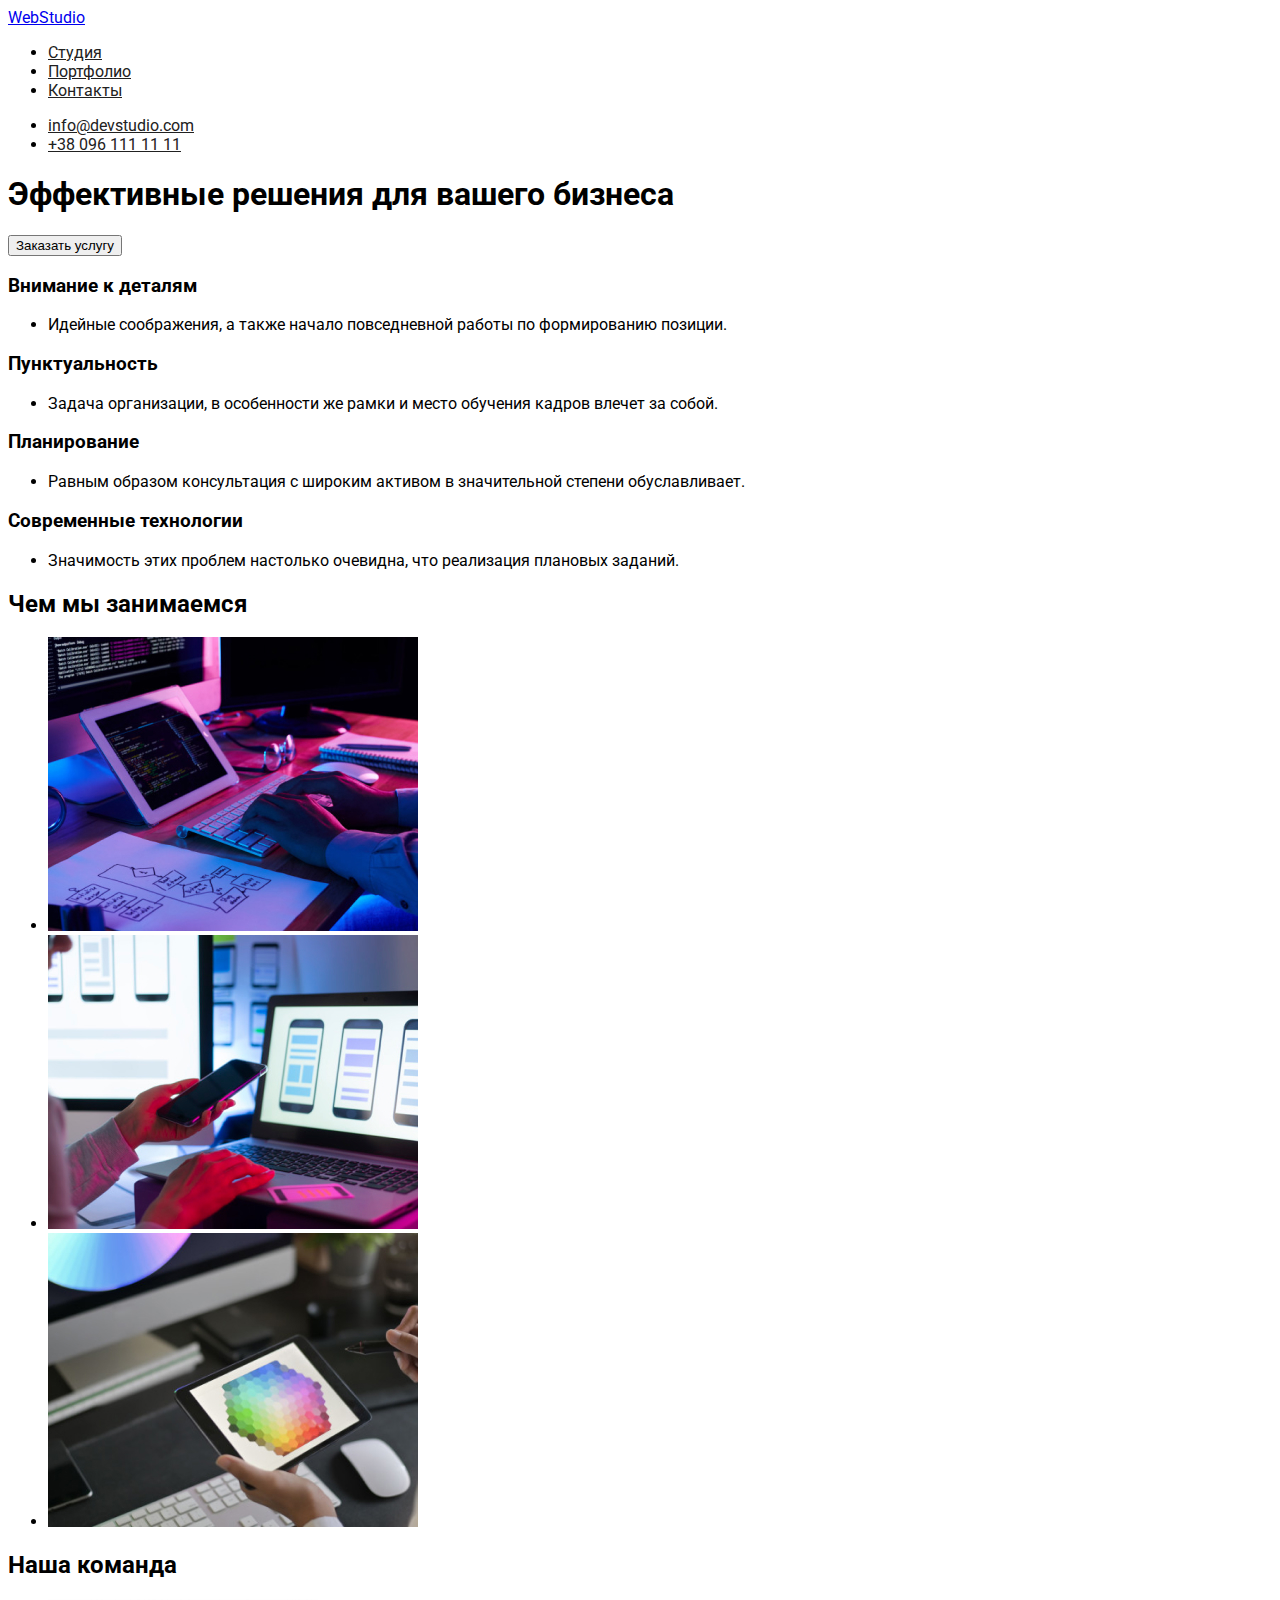
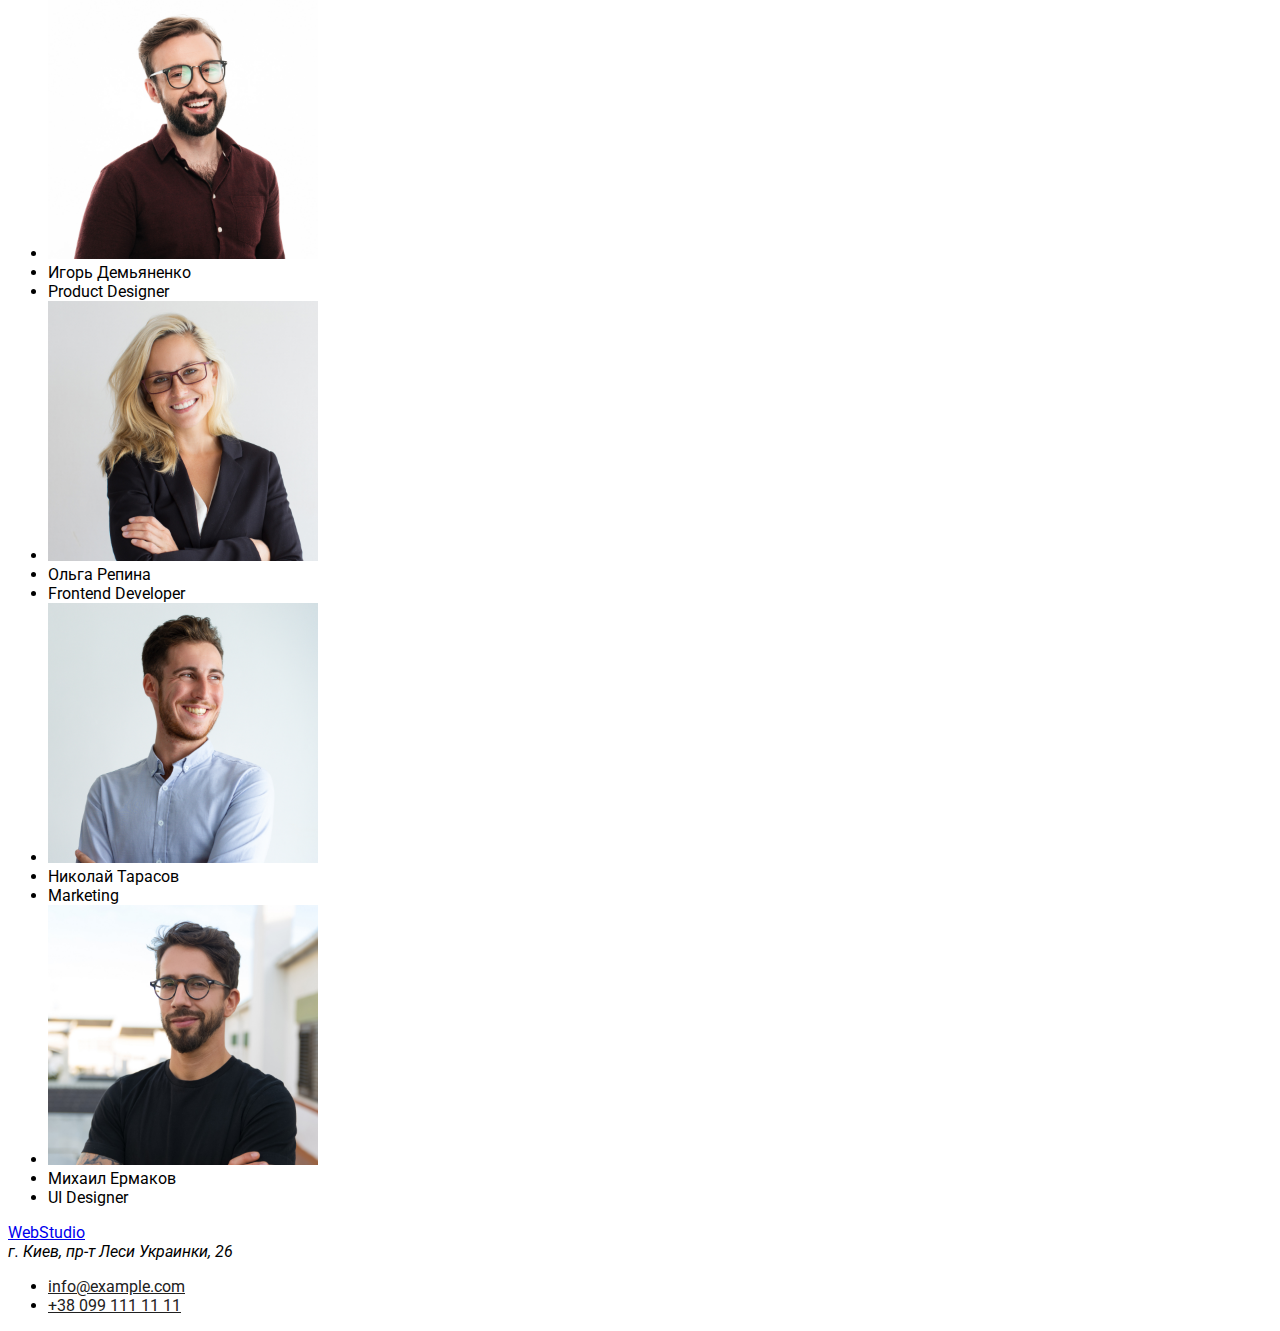
==== index.html @ 76fcfe6a "validatorerrorhw-2" ====
<!DOCTYPE html>
<html lang="ru">
  <head>
    <meta charset="UTF-8" />
    <meta http-equiv="X-UA-Compatible" content="IE=edge" />
    <meta name="viewport" content="width=device-width, initial-scale=1.0" />
    <title>"Homework-#-2-home-page"</title>
    <link rel="stylesheet" href="./css/styles.css" />
    <link rel="preconnect" href="https://fonts.gstatic.com" />
    <link
      href="https://fonts.googleapis.com/css2?family=Raleway:wght@700&family=Roboto:wght@400;500;700;900&display=swap"
      rel="stylesheet"
    />
  </head>
  <body>
    <header>
      <!-- Header -->
      <nav>
        <a href="https://masenkoss.github.io/goit-markup-hw-02/">WebStudio</a>
        <ul>
          <li>
            <a
              class="nav-link"
              href="https://masenkoss.github.io/goit-markup-hw-02//index.html"
              >Студия</a
            >
          </li>
          <li>
            <a
              class="nav-link"
              href="https://masenkoss.github.io/goit-markup-hw-02/portfolio.html"
              >Портфолио</a
            >
          </li>
          <li>
            <a class="nav-link" href="">Контакты</a>
          </li>
        </ul>
      </nav>
      <ul>
        <li>
          <a class="nav-link" href="mailto:">info@devstudio.com</a>
        </li>
        <li>
          <a class="nav-link" href="tel:+380961111111">+38 096 111 11 11</a>
        </li>
      </ul>
    </header>
    <!-- Start main-content -->
    <main>
      <section>
        <h1>Эффективные решения для вашего бизнеса</h1>
        <button type="button">Заказать услугу</button>
      </section>
      <section>
        <h3>Внимание к деталям</h3>
        <ul>
          <li>
            Идейные соображения, а также начало повседневной работы по
            формированию позиции.
          </li>
        </ul>
        <h3>Пунктуальность</h3>
        <ul>
          <li>
            Задача организации, в особенности же рамки и место обучения кадров
            влечет за собой.
          </li>
        </ul>
        <h3>Планирование</h3>
        <ul>
          <li>
            Равным образом консультация с широким активом в значительной степени
            обуславливает.
          </li>
        </ul>
        <h3>Современные технологии</h3>
        <ul>
          <li>
            Значимость этих проблем настолько очевидна, что реализация плановых
            заданий.
          </li>
        </ul>
      </section>
      <section>
        <h2>Чем мы занимаемся</h2>
        <ul>
          <li><img src="./images/engage_a.jpg" alt="engage1" width="370" /></li>
          <li><img src="./images/engage_b.jpg" alt="engage2" width="370" /></li>
          <li><img src="./images/engage_c.jpg" alt="engage3" width="370" /></li>
        </ul>
      </section>
      <section>
        <h2>Наша команда</h2>
        <ul>
          <li>
            <img src="./images/pd.jpg" alt="product designer" width="270" />
          </li>
          <li>Игорь Демьяненко</li>
          <li>Product Designer</li>
          <li>
            <img src="./images/fd.jpg" alt="frontend developer" width="270" />
          </li>
          <li>Ольга Репина</li>
          <li>Frontend Developer</li>
          <li><img src="./images/m.jpg" alt="marketing" width="270" /></li>
          <li>Николай Тарасов</li>
          <li>Marketing</li>
          <li><img src="./images/uid.jpg" alt="ui designer" width="270" /></li>
          <li>Михаил Ермаков</li>
          <li>UI Designer</li>
        </ul>
      </section>
    </main>
    <!-- Footer -->
    <footer>
      <a href="https://masenkoss.github.io/goit-markup-hw-01">WebStudio</a>
      <address>г. Киев, пр-т Леси Украинки, 26</address>
      <ul>
        <li>
          <a class="nav-link" href="mailto:">info@example.com</a>
        </li>
        <li>
          <a class="nav-link" href="tel:+380961111111">+38 099 111 11 11</a>
        </li>
      </ul>
    </footer>
  </body>
</html>
---- css/styles.css ----
body {
  font-family: Roboto, sans-serif;
}

.nav-link {
  color: #212121;
}
.nav-link:hover {
  color: #2196f3;
}
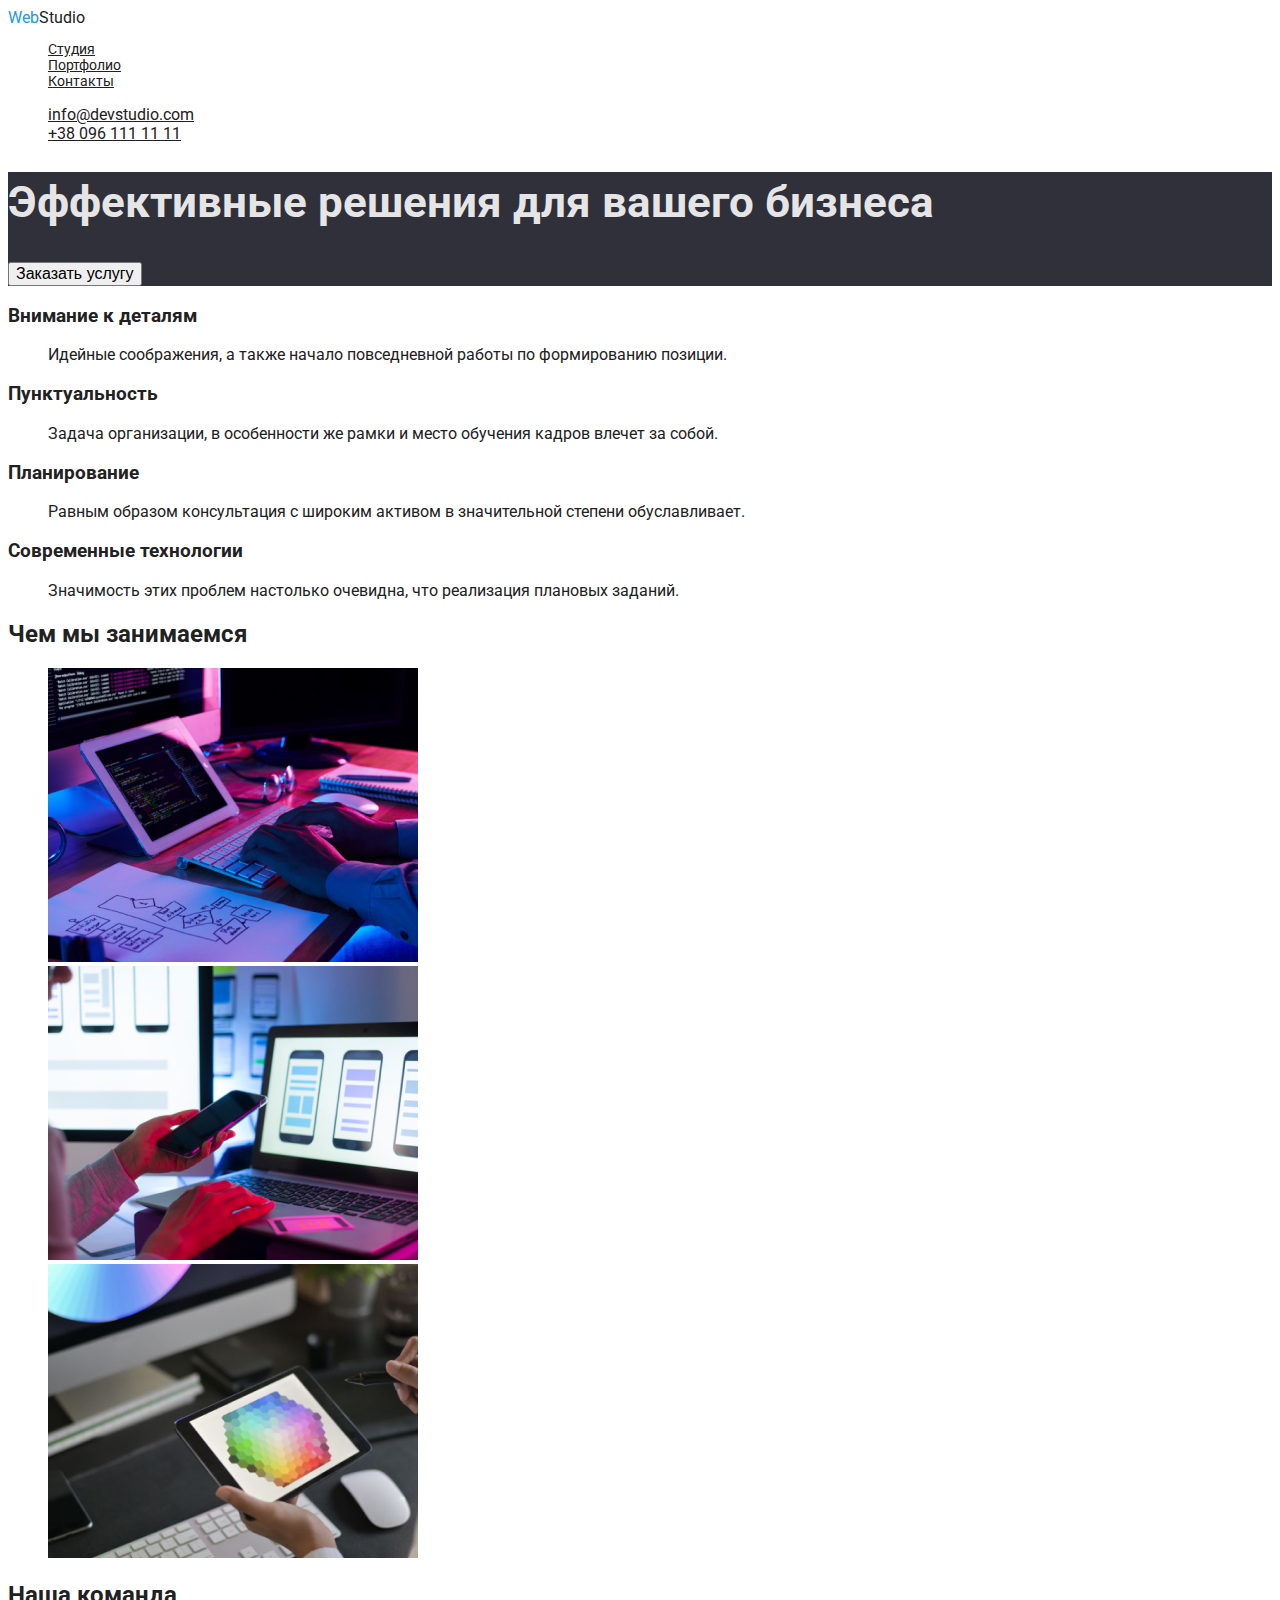
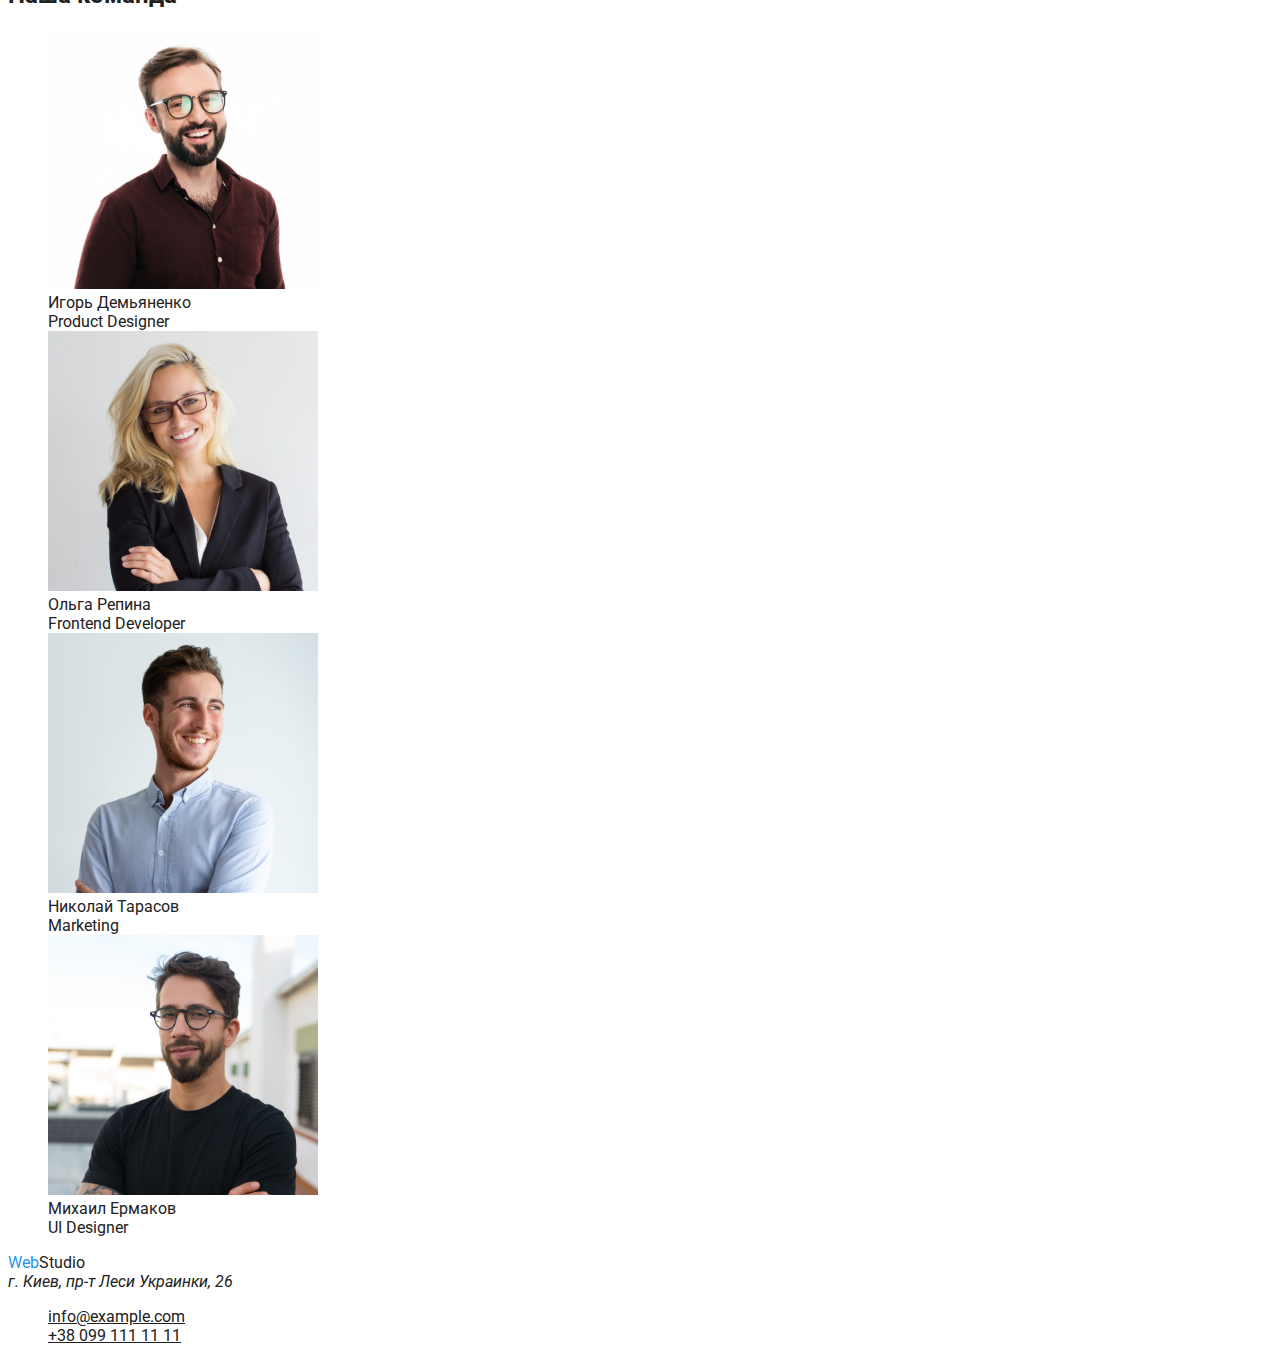
==== commit 5f2ae2b8: "logocolor" ====
--- a/index.html
+++ b/index.html
@@ -5,19 +5,24 @@
     <meta http-equiv="X-UA-Compatible" content="IE=edge" />
     <meta name="viewport" content="width=device-width, initial-scale=1.0" />
     <title>"Homework-#-2-home-page"</title>
-    <link rel="stylesheet" href="./css/styles.css" />
+
     <link rel="preconnect" href="https://fonts.gstatic.com" />
     <link
       href="https://fonts.googleapis.com/css2?family=Raleway:wght@700&family=Roboto:wght@400;500;700;900&display=swap"
       rel="stylesheet"
     />
+    <link rel="stylesheet" href="./css/styles.css" />
   </head>
-  <body>
+  <body class="body-styles">
     <header>
       <!-- Header -->
       <nav>
-        <a href="https://masenkoss.github.io/goit-markup-hw-02/">WebStudio</a>
-        <ul>
+        <a
+          class="studiocolor"
+          href="https://masenkoss.github.io/goit-markup-hw-02/"
+          ><span class="webcolor">Web</span>Studio</a
+        >
+        <ul class="text-nav">
           <li>
             <a
               class="nav-link"
@@ -48,9 +53,11 @@
     </header>
     <!-- Start main-content -->
     <main>
-      <section>
-        <h1>Эффективные решения для вашего бизнеса</h1>
-        <button type="button">Заказать услугу</button>
+      <section class="backg">
+        <h1 class="font-size-title">Эффективные решения для вашего бизнеса</h1>
+        <button type="button" class="pointer" class="font-size-button">
+          Заказать услугу
+        </button>
       </section>
       <section>
         <h3>Внимание к деталям</h3>
@@ -114,7 +121,11 @@
     </main>
     <!-- Footer -->
     <footer>
-      <a href="https://masenkoss.github.io/goit-markup-hw-01">WebStudio</a>
+      <a
+        class="studiocolor"
+        href="https://masenkoss.github.io/goit-markup-hw-02/"
+        ><span class="webcolor">Web</span>Studio</a
+      >
       <address>г. Киев, пр-т Леси Украинки, 26</address>
       <ul>
         <li>
--- a/css/styles.css
+++ b/css/styles.css
@@ -1,10 +1,67 @@
-body {
-  font-family: Roboto, sans-serif;
+:root {
+  --first-text-primary: #212121;
+  --background-color: #e5e5e5;
+  --highlight-color: #2196f3;
+  --background: #2f303a;
+}
+
+/* header */
+.text-nav {
+  font-size: 14px;
+  line-height: 16px;
 }
 
 .nav-link {
   color: #212121;
 }
+.nav-link:focus,
 .nav-link:hover {
   color: #2196f3;
 }
+.pointer {
+  cursor: pointer;
+}
+
+/*logo*/
+.webcolor {
+  text-decoration: none;
+  color: var(--highlight-color);
+}
+.studiocolor {
+  text-decoration: none;
+  color: var(--first-text-primary);
+}
+
+/* body */
+
+.body-styles {
+  font-family: Roboto, sans-serif;
+  color: var(--first-text-primary);
+}
+
+ul {
+  list-style: none;
+}
+
+/* start main styles */
+/* section one */
+
+.backg {
+  background-color: #2f303a;
+}
+
+.button,
+.pointer,
+.font-size-button {
+  font-size: 16px;
+}
+.font-size-title {
+  font-size: 44px;
+  color: var(--background-color);
+  line-height: 60px;
+}
+
+.text {
+  font-size: 14px;
+  line-height: 16px;
+}
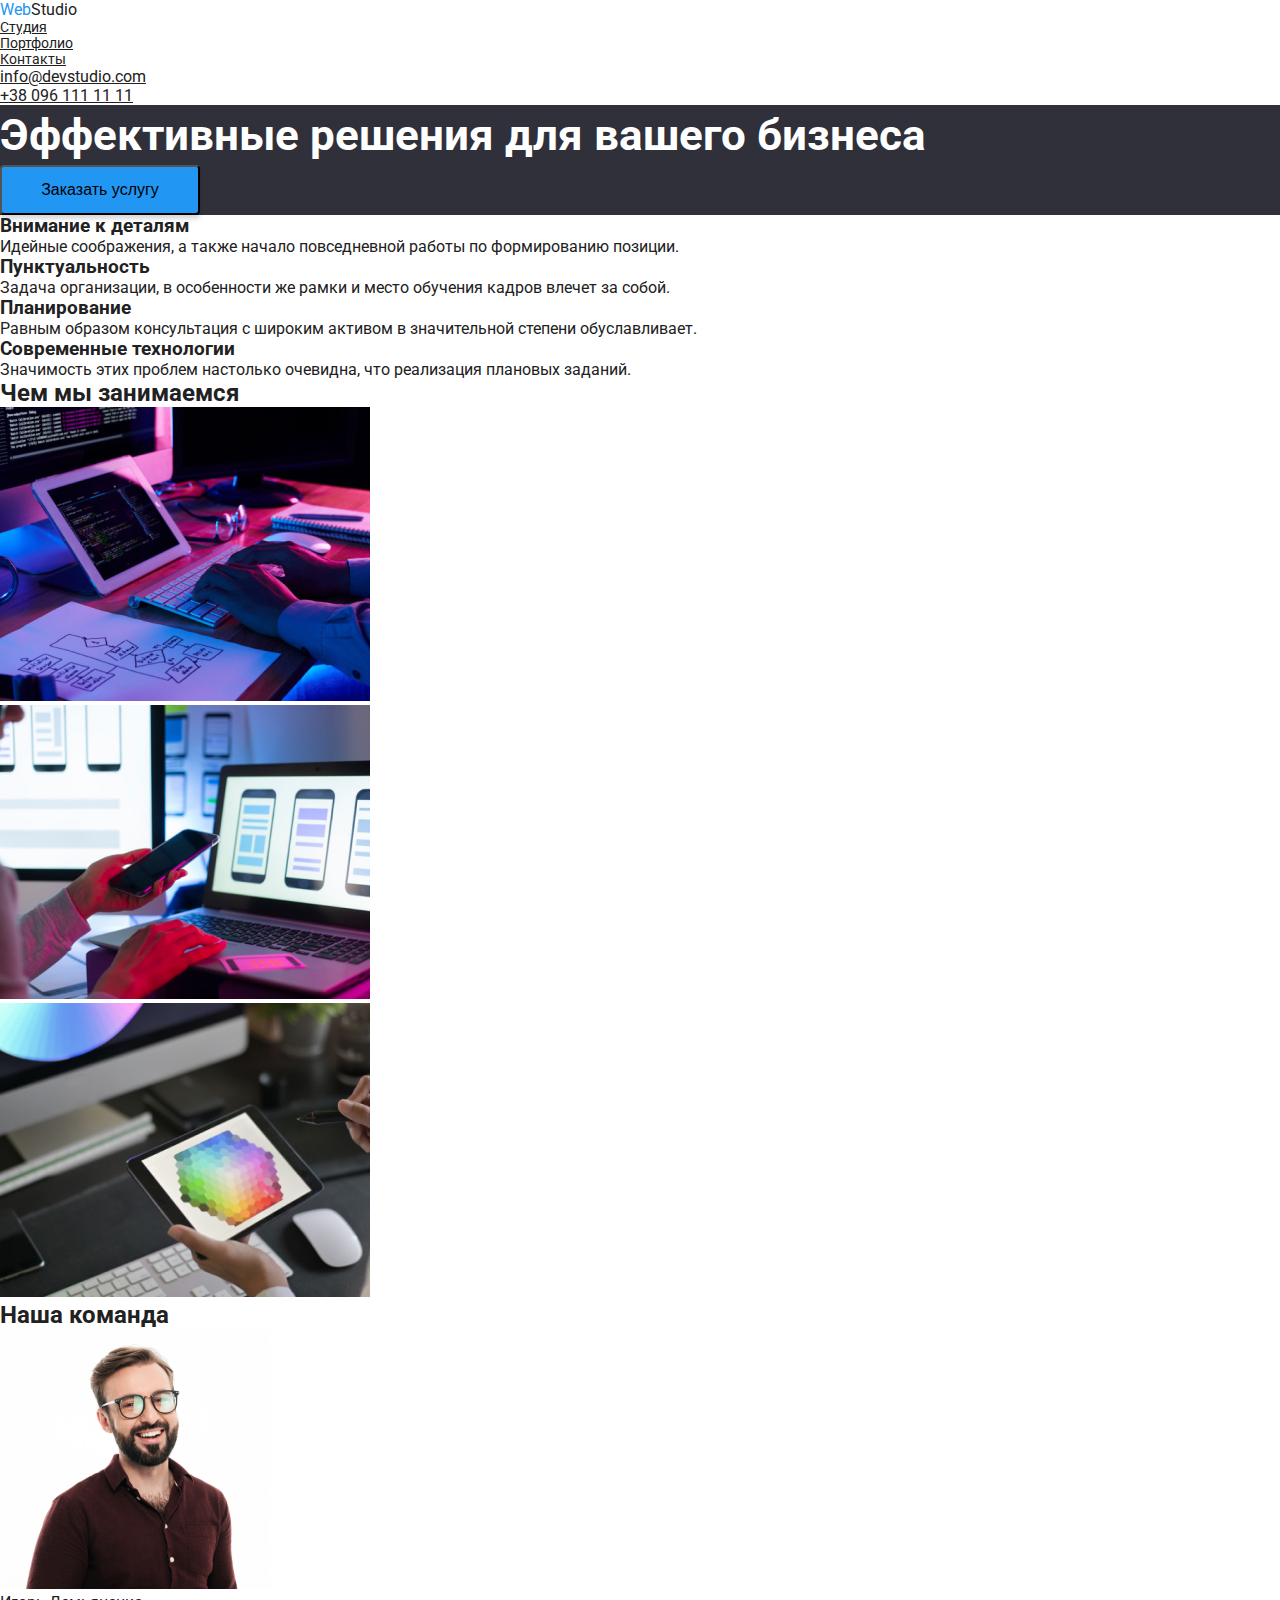
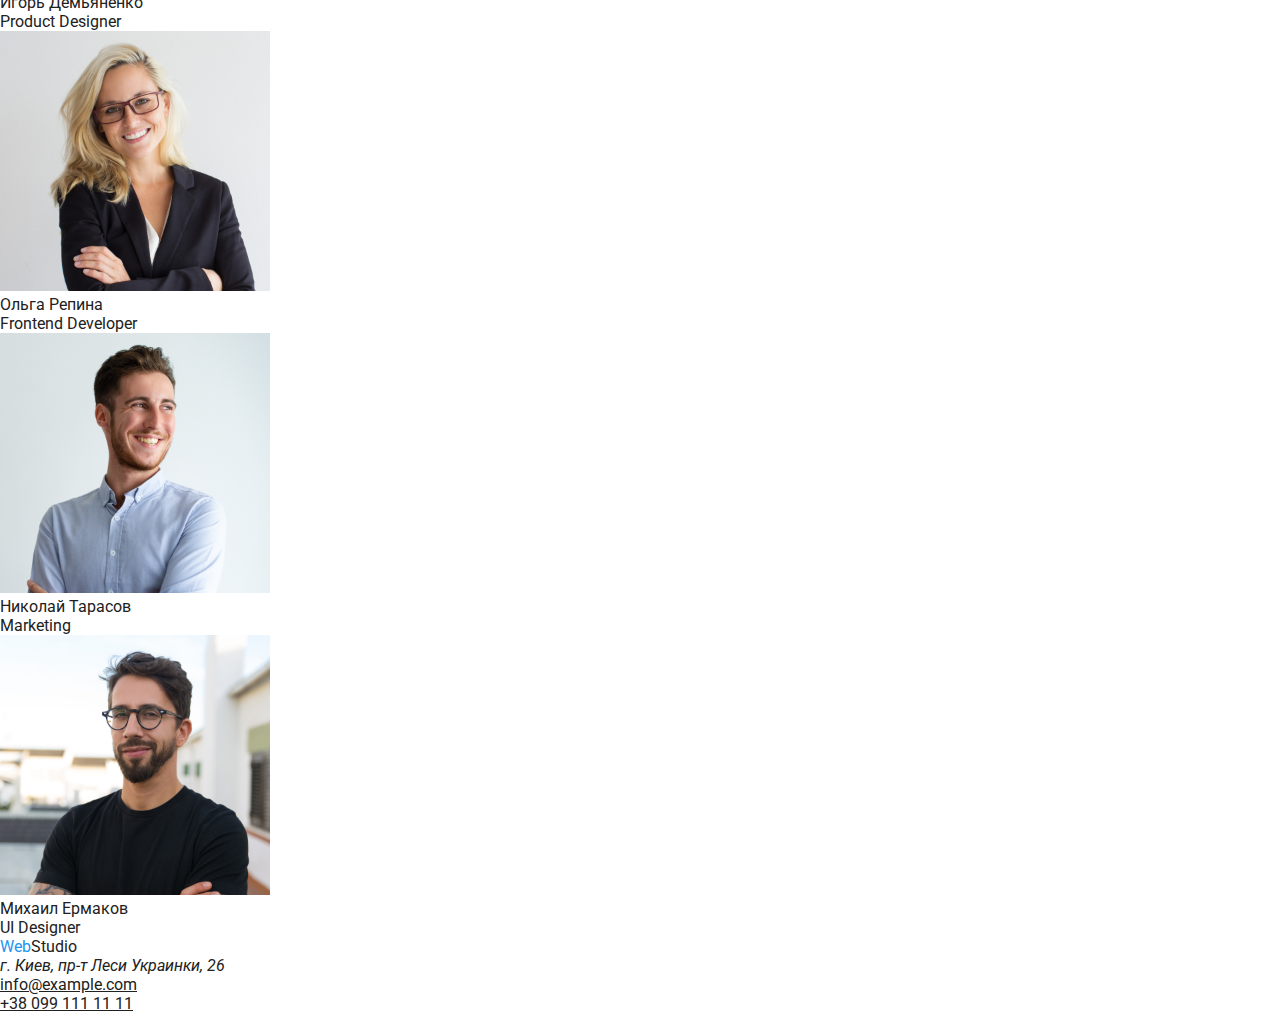
==== commit 5bac593d: "newcss" ====
--- a/index.html
+++ b/index.html
@@ -53,7 +53,7 @@
     </header>
     <!-- Start main-content -->
     <main>
-      <section class="backg">
+      <section class="complementary">
         <h1 class="font-size-title">Эффективные решения для вашего бизнеса</h1>
         <button type="button" class="pointer" class="font-size-button">
           Заказать услугу
--- a/css/styles.css
+++ b/css/styles.css
@@ -1,25 +1,25 @@
+/* global parameters */
+* {
+  box-sizing: border-box;
+  margin: 0;
+  padding: 0;
+}
+
+ul {
+  list-style: none;
+}
+
 :root {
   --first-text-primary: #212121;
-  --background-color: #e5e5e5;
+  --main-background-color: #ffffff;
   --highlight-color: #2196f3;
-  --background: #2f303a;
+  --complementary-color: #2f303a;
 }
 
-/* header */
-.text-nav {
-  font-size: 14px;
-  line-height: 16px;
-}
-
-.nav-link {
-  color: #212121;
-}
-.nav-link:focus,
-.nav-link:hover {
-  color: #2196f3;
-}
-.pointer {
-  cursor: pointer;
+/* body */
+.body-styles {
+  font-family: Roboto, sans-serif;
+  color: var(--first-text-primary);
 }
 
 /*logo*/
@@ -32,33 +32,46 @@
   color: var(--first-text-primary);
 }
 
-/* body */
-
-.body-styles {
-  font-family: Roboto, sans-serif;
-  color: var(--first-text-primary);
+/* button */
+.font-size-title {
+  font-size: 44px;
+  color: var(--main-background-color);
+  line-height: 60px;
+}
+.button,
+.pointer,
+.font-size-button {
+  font-size: 16px;
+  width: 200px;
+  height: 50px;
+  left: 734px;
+  top: 441px;
+  background: #2196f3;
+  box-shadow: 0px 4px 4px rgba(0, 0, 0, 0.15);
+  border-radius: 4px;
 }
 
-ul {
-  list-style: none;
+/* navigation */
+.text-nav {
+  font-size: 14px;
+  line-height: 16px;
+}
+.nav-link {
+  color: #212121;
+}
+.nav-link:focus,
+.nav-link:hover {
+  color: #2196f3;
+}
+.pointer {
+  cursor: pointer;
 }
 
 /* start main styles */
 /* section one */
 
-.backg {
-  background-color: #2f303a;
-}
-
-.button,
-.pointer,
-.font-size-button {
-  font-size: 16px;
-}
-.font-size-title {
-  font-size: 44px;
-  color: var(--background-color);
-  line-height: 60px;
+.complementary {
+  background: var(--complementary-color);
 }
 
 .text {
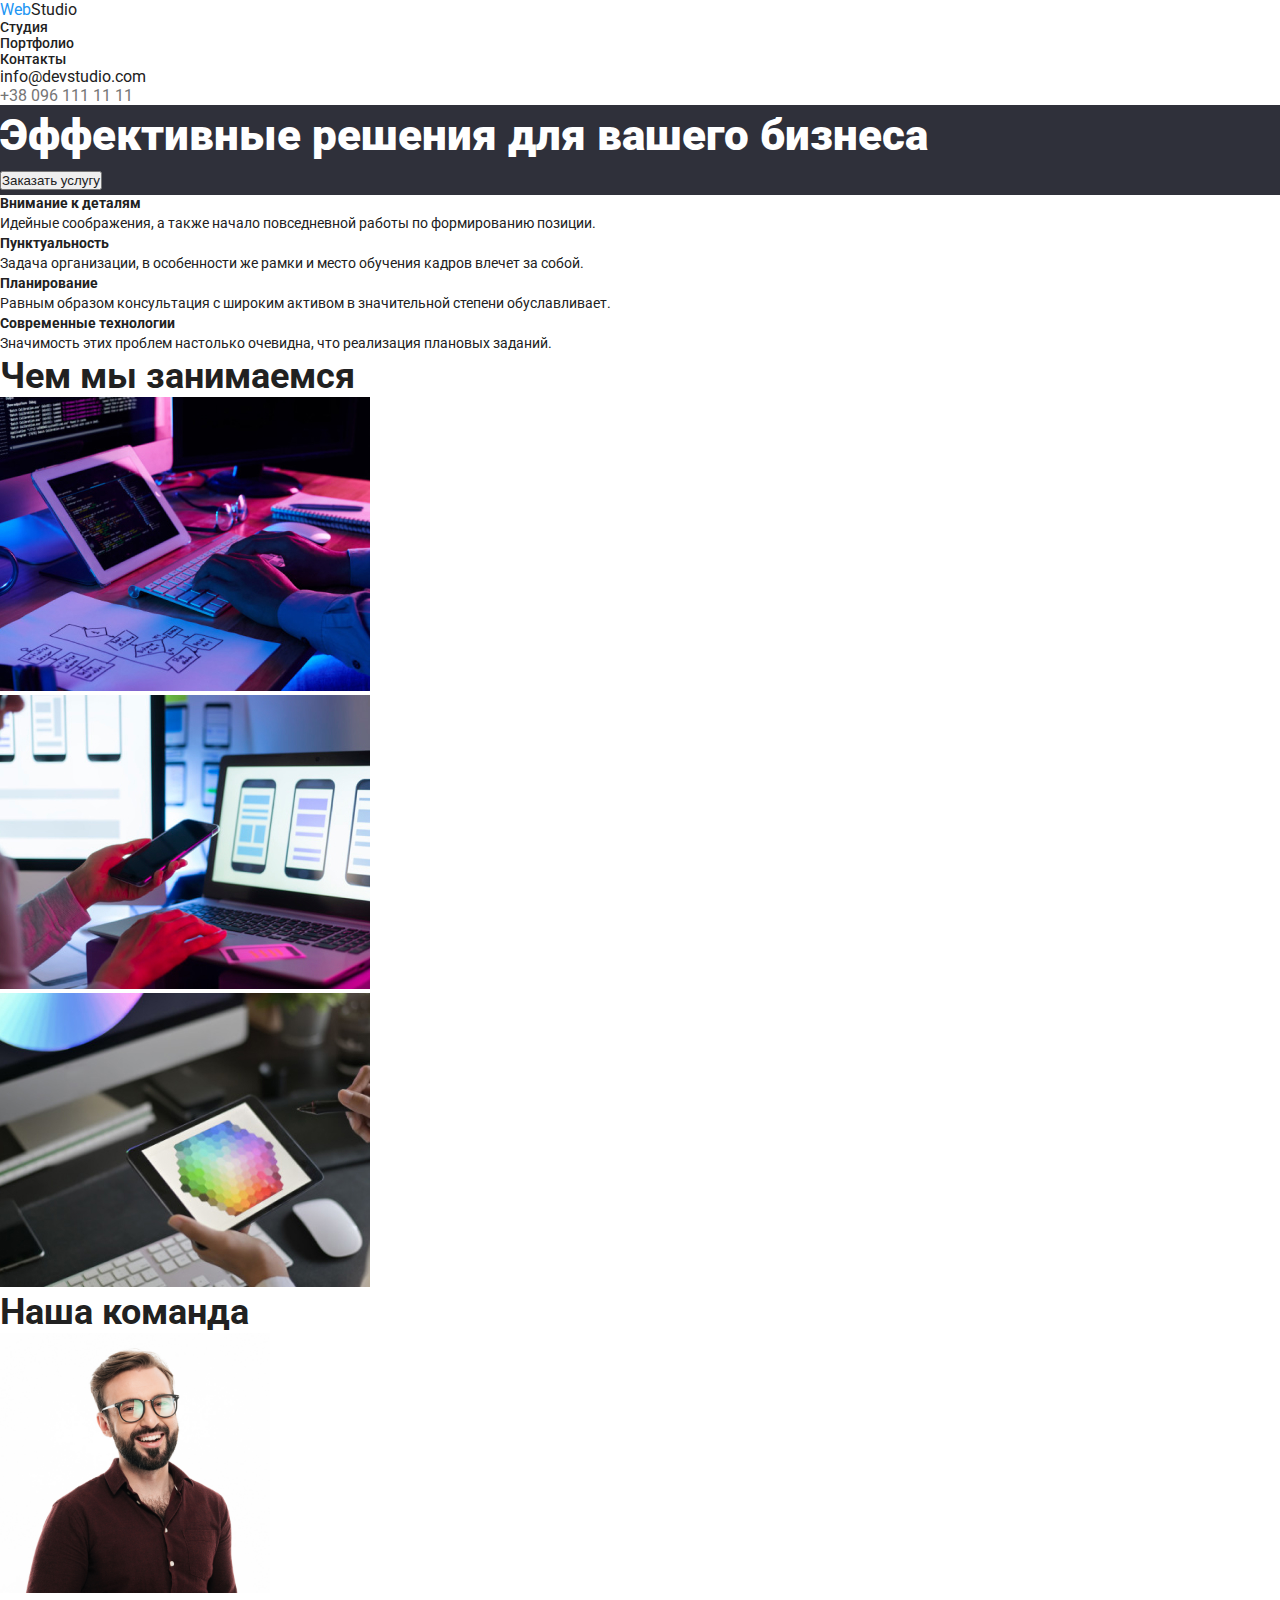
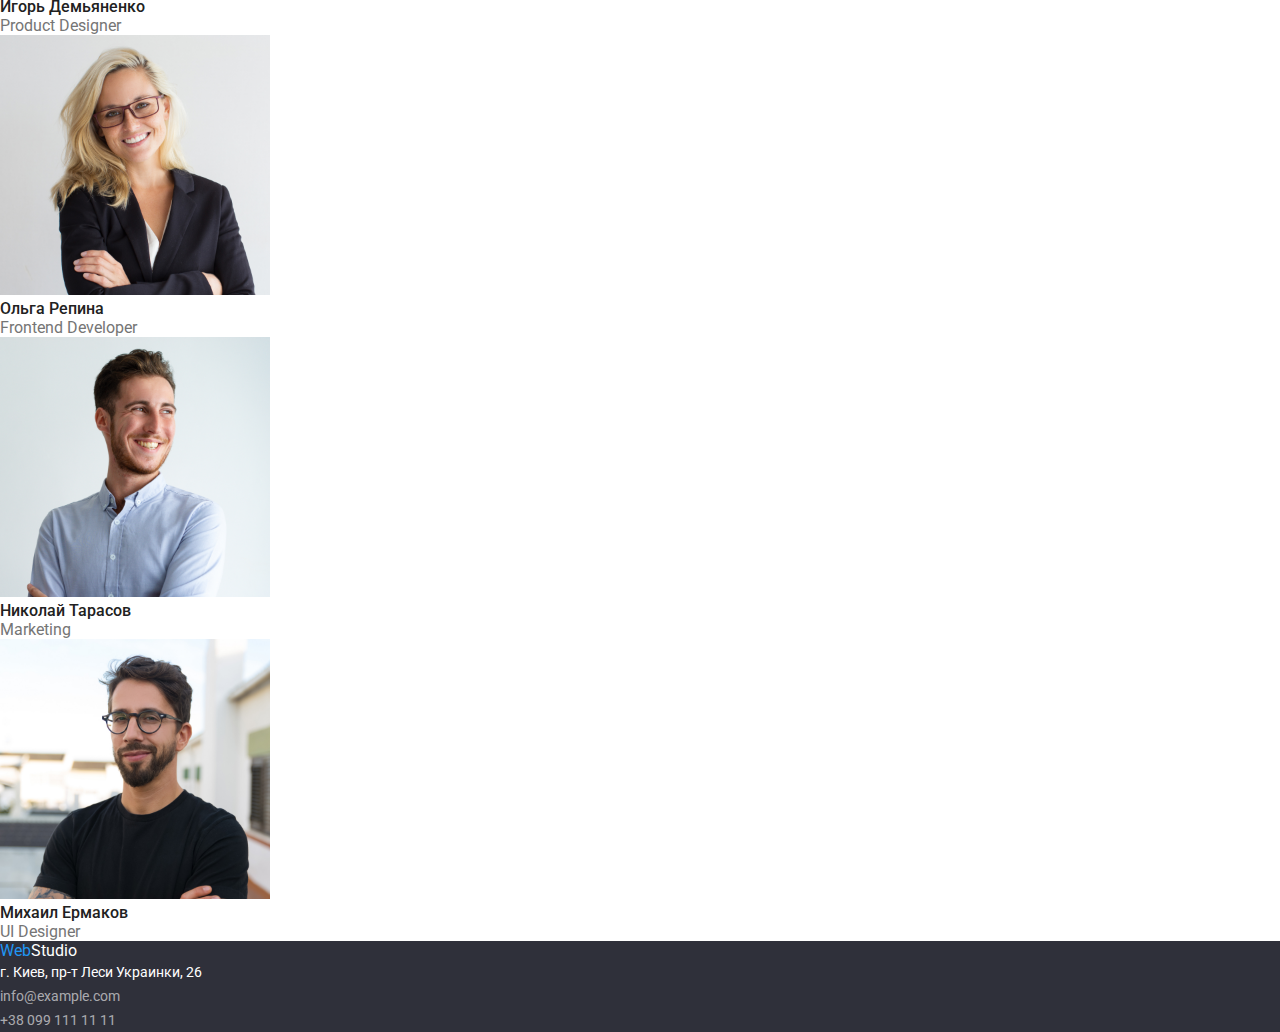
==== commit cd081ed4: "newcsshomework2" ====
--- a/index.html
+++ b/index.html
@@ -18,7 +18,7 @@
       <!-- Header -->
       <nav>
         <a
-          class="studiocolor"
+          class="studiocolor-top"
           href="https://masenkoss.github.io/goit-markup-hw-02/"
           ><span class="webcolor">Web</span>Studio</a
         >
@@ -26,7 +26,7 @@
           <li>
             <a
               class="nav-link"
-              href="https://masenkoss.github.io/goit-markup-hw-02//index.html"
+              href="https://masenkoss.github.io/goit-markup-hw-02/index.html"
               >Студия</a
             >
           </li>
@@ -47,7 +47,7 @@
           <a class="nav-link" href="mailto:">info@devstudio.com</a>
         </li>
         <li>
-          <a class="nav-link" href="tel:+380961111111">+38 096 111 11 11</a>
+          <a class="nav-link-tel" href="tel:+380961111111">+38 096 111 11 11</a>
         </li>
       </ul>
     </header>
@@ -55,42 +55,44 @@
     <main>
       <section class="complementary">
         <h1 class="font-size-title">Эффективные решения для вашего бизнеса</h1>
-        <button type="button" class="pointer" class="font-size-button">
-          Заказать услугу
-        </button>
+        <div class="font-size-button-index">
+          <button type="button" class="pointer nav-link">
+            Заказать услугу
+          </button>
+        </div>
       </section>
       <section>
-        <h3>Внимание к деталям</h3>
+        <h3 class="text-title-h3-index">Внимание к деталям</h3>
         <ul>
-          <li>
+          <li class="text-index">
             Идейные соображения, а также начало повседневной работы по
             формированию позиции.
           </li>
         </ul>
-        <h3>Пунктуальность</h3>
+        <h3 class="text-title-h3-index">Пунктуальность</h3>
         <ul>
-          <li>
+          <li class="text-index">
             Задача организации, в особенности же рамки и место обучения кадров
             влечет за собой.
           </li>
         </ul>
-        <h3>Планирование</h3>
+        <h3 class="text-title-h3-index">Планирование</h3>
         <ul>
-          <li>
+          <li class="text-index">
             Равным образом консультация с широким активом в значительной степени
             обуславливает.
           </li>
         </ul>
-        <h3>Современные технологии</h3>
+        <h3 class="text-title-h3-index">Современные технологии</h3>
         <ul>
-          <li>
+          <li class="text-index">
             Значимость этих проблем настолько очевидна, что реализация плановых
             заданий.
           </li>
         </ul>
       </section>
       <section>
-        <h2>Чем мы занимаемся</h2>
+        <h2 class="text-title-h2-index">Чем мы занимаемся</h2>
         <ul>
           <li><img src="./images/engage_a.jpg" alt="engage1" width="370" /></li>
           <li><img src="./images/engage_b.jpg" alt="engage2" width="370" /></li>
@@ -98,41 +100,43 @@
         </ul>
       </section>
       <section>
-        <h2>Наша команда</h2>
+        <h2 class="text-title-h2-index">Наша команда</h2>
         <ul>
           <li>
             <img src="./images/pd.jpg" alt="product designer" width="270" />
           </li>
-          <li>Игорь Демьяненко</li>
-          <li>Product Designer</li>
+          <li class="text-team-index">Игорь Демьяненко</li>
+          <li class="text-command-professions-index">Product Designer</li>
           <li>
             <img src="./images/fd.jpg" alt="frontend developer" width="270" />
           </li>
-          <li>Ольга Репина</li>
-          <li>Frontend Developer</li>
+          <li class="text-team-index">Ольга Репина</li>
+          <li class="text-command-professions-index">Frontend Developer</li>
           <li><img src="./images/m.jpg" alt="marketing" width="270" /></li>
-          <li>Николай Тарасов</li>
-          <li>Marketing</li>
+          <li class="text-team-index">Николай Тарасов</li>
+          <li class="text-command-professions-index">Marketing</li>
           <li><img src="./images/uid.jpg" alt="ui designer" width="270" /></li>
-          <li>Михаил Ермаков</li>
-          <li>UI Designer</li>
+          <li class="text-team-index">Михаил Ермаков</li>
+          <li class="text-command-professions-index">UI Designer</li>
         </ul>
       </section>
     </main>
     <!-- Footer -->
-    <footer>
+    <footer class="footer">
       <a
-        class="studiocolor"
+        class="studiocolor-bottom"
         href="https://masenkoss.github.io/goit-markup-hw-02/"
         ><span class="webcolor">Web</span>Studio</a
       >
-      <address>г. Киев, пр-т Леси Украинки, 26</address>
+      <address class="address-index">г. Киев, пр-т Леси Украинки, 26</address>
       <ul>
         <li>
-          <a class="nav-link" href="mailto:">info@example.com</a>
+          <a class="nav-text-footer" href="mailto:">info@example.com</a>
         </li>
         <li>
-          <a class="nav-link" href="tel:+380961111111">+38 099 111 11 11</a>
+          <a class="nav-text-footer" href="tel:+380961111111"
+            >+38 099 111 11 11</a
+          >
         </li>
       </ul>
     </footer>
--- a/css/styles.css
+++ b/css/styles.css
@@ -1,4 +1,5 @@
 /* global parameters */
+
 * {
   box-sizing: border-box;
   margin: 0;
@@ -14,67 +15,138 @@
   --main-background-color: #ffffff;
   --highlight-color: #2196f3;
   --complementary-color: #2f303a;
+  --complementary-color-text: #757575;
+}
+
+/* logo */
+.webcolor {
+  text-decoration: none;
+  color: var(--highlight-color);
+}
+.studiocolor-top {
+  text-decoration: none;
+  color: var(--first-text-primary);
+}
+
+.studiocolor-bottom {
+  text-decoration: none;
+  color: var(--main-background-color);
 }
 
 /* body */
 .body-styles {
-  font-family: Roboto, sans-serif;
+  font-family: "Roboto", sans-serif;
   color: var(--first-text-primary);
 }
 
-/*logo*/
-.webcolor {
-  text-decoration: none;
-  color: var(--highlight-color);
-}
-.studiocolor {
-  text-decoration: none;
-  color: var(--first-text-primary);
+/* font title */
+.font-size-title {
+  font-weight: 900;
+  font-size: 44px;
+  line-height: 60px;
+  color: var(--main-background-color);
 }
 
-/* button */
-.font-size-title {
-  font-size: 44px;
+/* button index */
+.font-size-button-index {
   color: var(--main-background-color);
-  line-height: 60px;
+  line-height: 30px;
 }
-.button,
-.pointer,
-.font-size-button {
+
+/* button portfolio */
+.font-size-button-portfolio {
+  font-weight: 500;
   font-size: 16px;
-  width: 200px;
-  height: 50px;
-  left: 734px;
-  top: 441px;
-  background: #2196f3;
-  box-shadow: 0px 4px 4px rgba(0, 0, 0, 0.15);
-  border-radius: 4px;
+  line-height: 26px;
 }
 
 /* navigation */
 .text-nav {
+  font-weight: 500;
   font-size: 14px;
   line-height: 16px;
 }
+
+.nav-link-tel {
+  text-decoration: none;
+  color: var(--complementary-color-text);
+}
+
 .nav-link {
+  text-decoration: none;
   color: #212121;
 }
 .nav-link:focus,
 .nav-link:hover {
   color: #2196f3;
 }
+
 .pointer {
   cursor: pointer;
 }
 
 /* start main styles */
-/* section one */
-
 .complementary {
   background: var(--complementary-color);
 }
 
-.text {
+.text-title-h2-index {
+  font-size: 36px;
+  line-height: 42px;
+}
+
+.text-title-h3-index {
   font-size: 14px;
   line-height: 16px;
 }
+
+.text-index {
+  font-size: 14px;
+  line-height: 24px;
+}
+
+.text-team-index {
+  font-weight: 500;
+  font-size: 16px;
+  line-height: 19px;
+}
+
+.text-command-professions-index {
+  font-size: 16px;
+  line-height: 19px;
+  color: var(--complementary-color-text);
+}
+
+.text-title-portfolio {
+  font-size: 18px;
+  line-height: 36px;
+}
+
+.text-portfolio {
+  font-size: 16px;
+  line-height: 30px;
+  color: var(--complementary-color-text);
+}
+
+.footer {
+  background: var(--complementary-color);
+}
+
+.address-index {
+  color: var(--main-background-color);
+  font-style: normal;
+  font-size: 14px;
+  line-height: 24px;
+}
+
+.nav-text-footer {
+  text-decoration: none;
+  font-size: 14px;
+  line-height: 24px;
+  color: #ffffff99;
+}
+
+.nav-text-footer:focus,
+.nav-text-footer:hover {
+  color: #2196f3;
+}
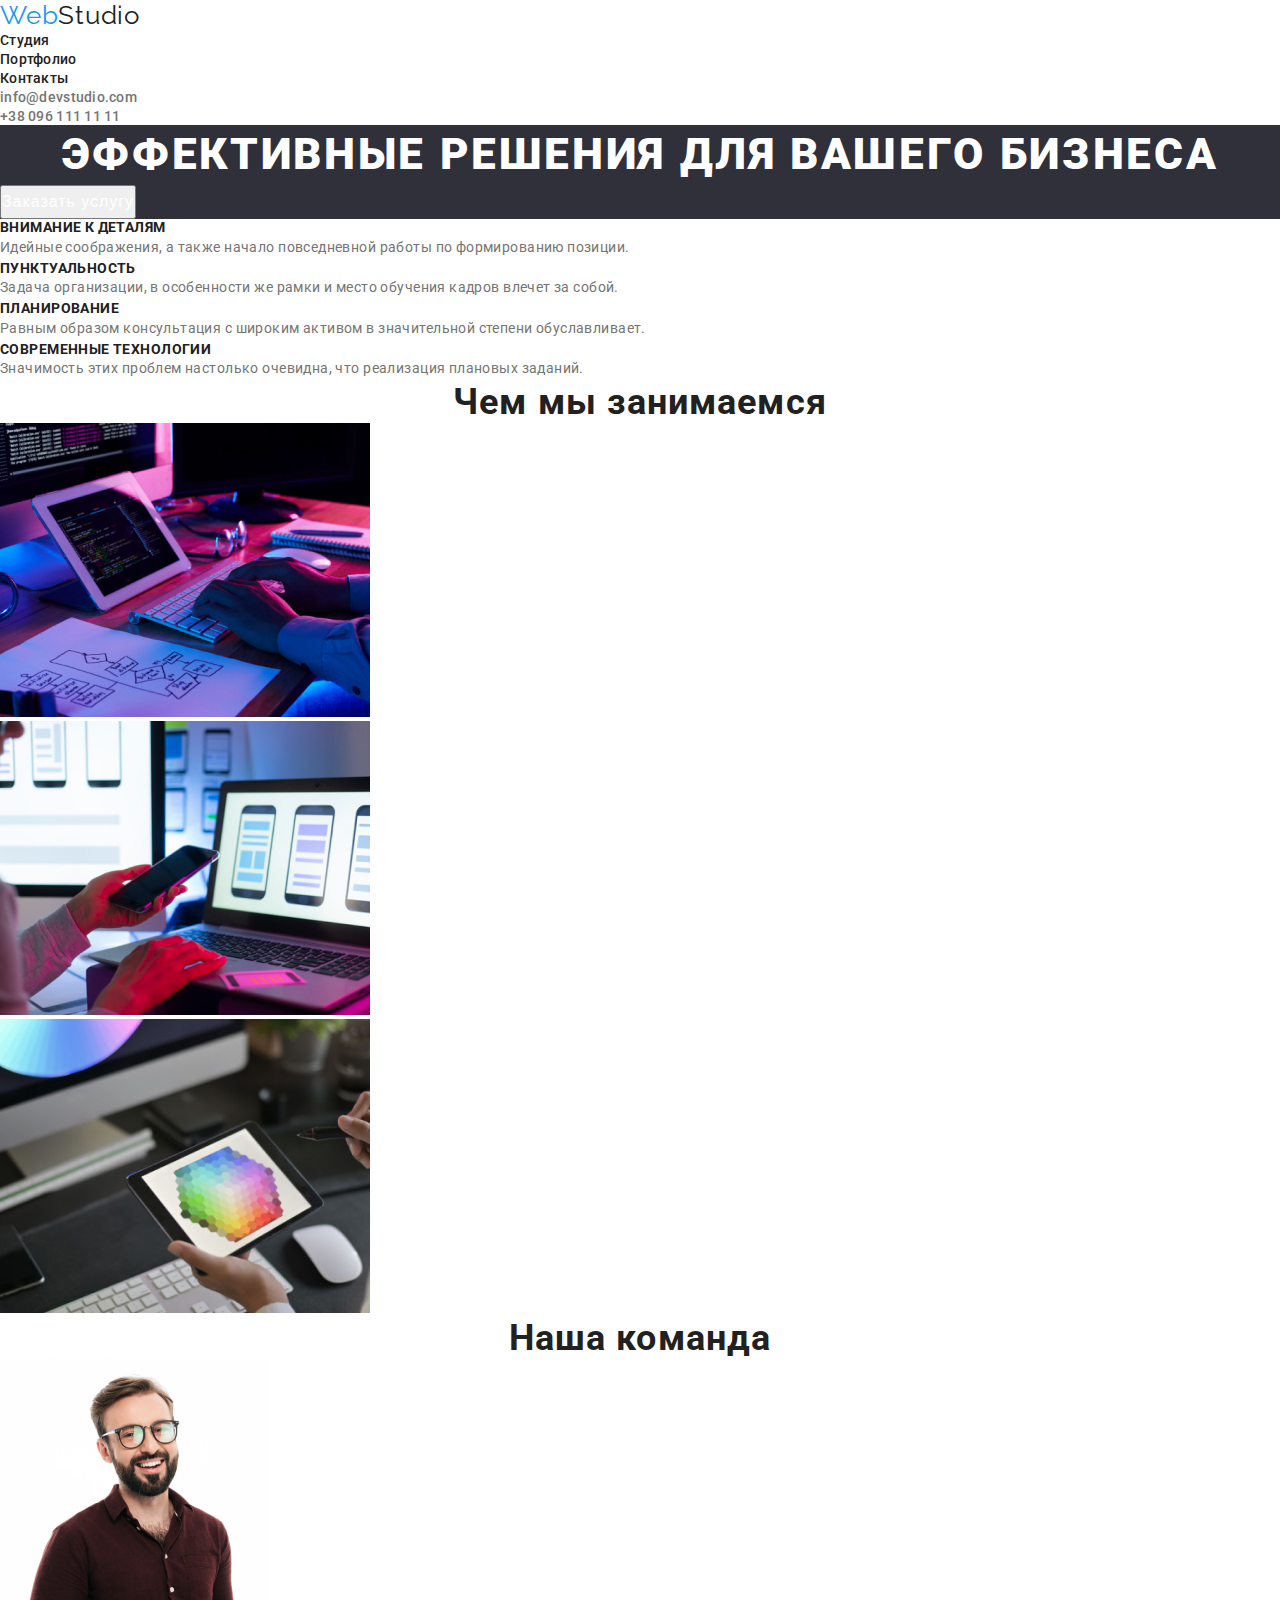
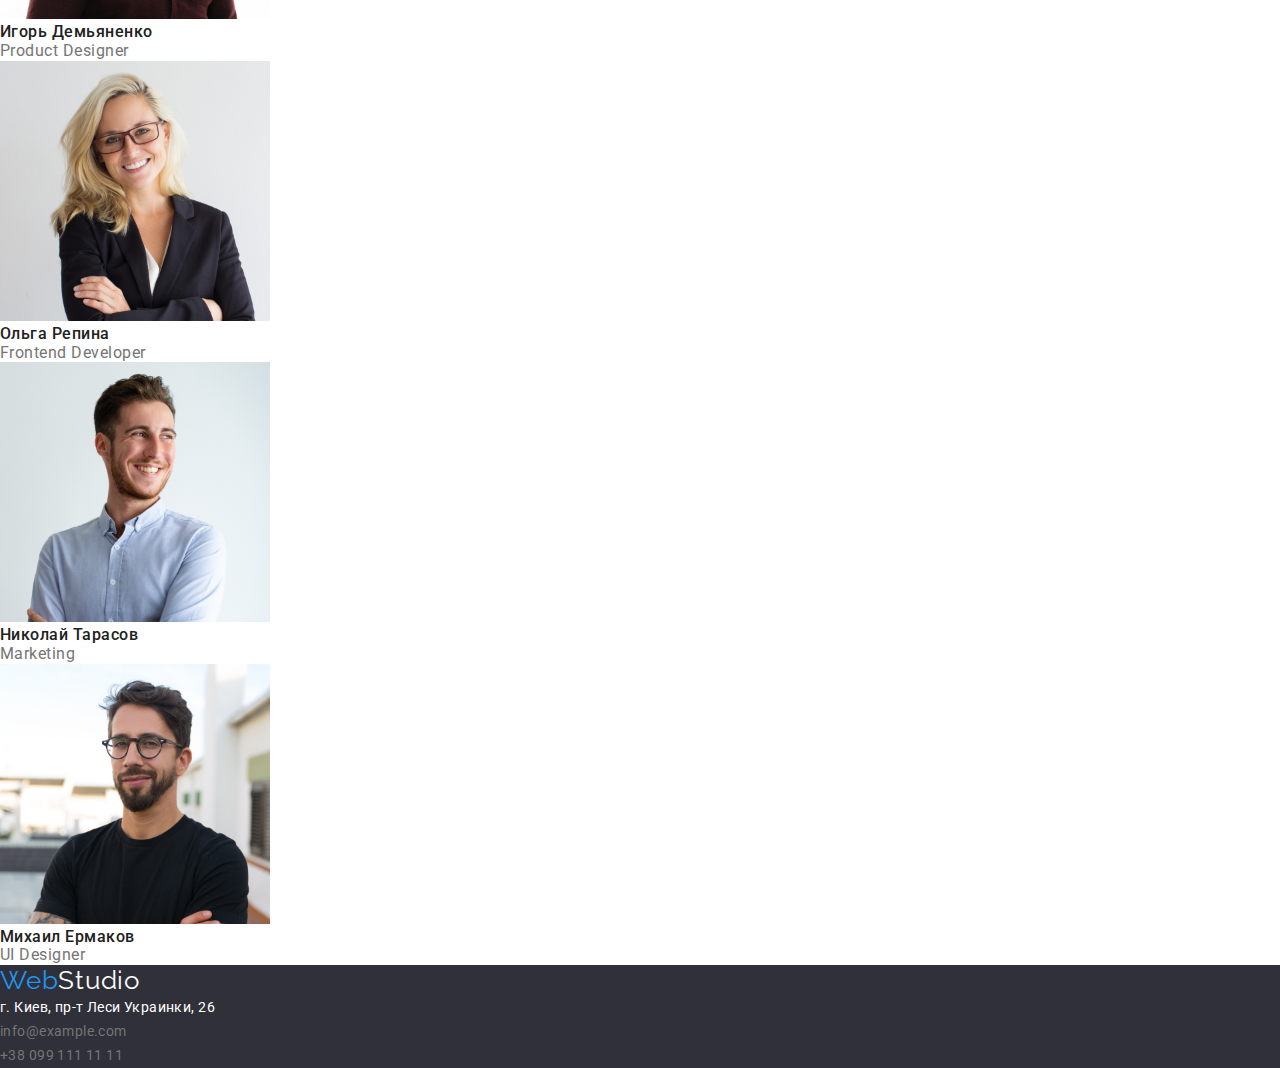
==== commit 81cc85d5: "first edits from the mentor" ====
--- a/index.html
+++ b/index.html
@@ -5,7 +5,6 @@
     <meta http-equiv="X-UA-Compatible" content="IE=edge" />
     <meta name="viewport" content="width=device-width, initial-scale=1.0" />
     <title>"Homework-#-2-home-page"</title>
-
     <link rel="preconnect" href="https://fonts.gstatic.com" />
     <link
       href="https://fonts.googleapis.com/css2?family=Raleway:wght@700&family=Roboto:wght@400;500;700;900&display=swap"
@@ -22,7 +21,7 @@
           href="https://masenkoss.github.io/goit-markup-hw-02/"
           ><span class="webcolor">Web</span>Studio</a
         >
-        <ul class="text-nav">
+        <ul>
           <li>
             <a
               class="nav-link"
@@ -44,7 +43,7 @@
       </nav>
       <ul>
         <li>
-          <a class="nav-link" href="mailto:">info@devstudio.com</a>
+          <a class="nav-link-mail" href="mailto:">info@devstudio.com</a>
         </li>
         <li>
           <a class="nav-link-tel" href="tel:+380961111111">+38 096 111 11 11</a>
@@ -54,36 +53,36 @@
     <!-- Start main-content -->
     <main>
       <section class="complementary">
-        <h1 class="font-size-title">Эффективные решения для вашего бизнеса</h1>
-        <div class="font-size-button-index">
-          <button type="button" class="pointer nav-link">
+        <h1 class="font-size-title">ЭФФЕКТИВНЫЕ РЕШЕНИЯ ДЛЯ ВАШЕГО БИЗНЕСА</h1>
+        <div>
+          <button type="button" class="pointer font-size-button-index">
             Заказать услугу
           </button>
         </div>
       </section>
       <section>
-        <h3 class="text-title-h3-index">Внимание к деталям</h3>
+        <h3 class="text-title-h3-index">ВНИМАНИЕ К ДЕТАЛЯМ</h3>
         <ul>
           <li class="text-index">
             Идейные соображения, а также начало повседневной работы по
             формированию позиции.
           </li>
         </ul>
-        <h3 class="text-title-h3-index">Пунктуальность</h3>
+        <h3 class="text-title-h3-index">ПУНКТУАЛЬНОСТЬ</h3>
         <ul>
           <li class="text-index">
             Задача организации, в особенности же рамки и место обучения кадров
             влечет за собой.
           </li>
         </ul>
-        <h3 class="text-title-h3-index">Планирование</h3>
+        <h3 class="text-title-h3-index">ПЛАНИРОВАНИЕ</h3>
         <ul>
           <li class="text-index">
             Равным образом консультация с широким активом в значительной степени
             обуславливает.
           </li>
         </ul>
-        <h3 class="text-title-h3-index">Современные технологии</h3>
+        <h3 class="text-title-h3-index">СОВРЕМЕННЫЕ ТЕХНОЛОГИИ</h3>
         <ul>
           <li class="text-index">
             Значимость этих проблем настолько очевидна, что реализация плановых
@@ -104,20 +103,25 @@
         <ul>
           <li>
             <img src="./images/pd.jpg" alt="product designer" width="270" />
+            <h4 class="text-team-index">Игорь Демьяненко</h4>
+            <p class="text-command-professions-index">Product Designer</p>
           </li>
-          <li class="text-team-index">Игорь Демьяненко</li>
-          <li class="text-command-professions-index">Product Designer</li>
           <li>
             <img src="./images/fd.jpg" alt="frontend developer" width="270" />
+            <h4 class="text-team-index">Ольга Репина</h4>
+            <p class="text-command-professions-index">Frontend Developer</p>
           </li>
-          <li class="text-team-index">Ольга Репина</li>
-          <li class="text-command-professions-index">Frontend Developer</li>
-          <li><img src="./images/m.jpg" alt="marketing" width="270" /></li>
-          <li class="text-team-index">Николай Тарасов</li>
-          <li class="text-command-professions-index">Marketing</li>
-          <li><img src="./images/uid.jpg" alt="ui designer" width="270" /></li>
-          <li class="text-team-index">Михаил Ермаков</li>
-          <li class="text-command-professions-index">UI Designer</li>
+          <li>
+            <img src="./images/m.jpg" alt="marketing" width="270" />
+            <h4 class="text-team-index">Николай Тарасов</h4>
+            <p class="text-command-professions-index">Marketing</p>
+          </li>
+          <li></li>
+          <li>
+            <img src="./images/uid.jpg" alt="ui designer" width="270" />
+            <h4 class="text-team-index">Михаил Ермаков</h4>
+            <p class="text-command-professions-index">UI Designer</p>
+          </li>
         </ul>
       </section>
     </main>
--- a/css/styles.css
+++ b/css/styles.css
@@ -19,18 +19,27 @@
 }
 
 /* logo */
+.studiocolor-top {
+  font-family: Raleway;
+  text-decoration: none;
+  font-size: 26px;
+  line-height: 1.173;
+  color: var(--first-text-primary);
+  letter-spacing: 0.03em;
+}
 .webcolor {
+  font-family: Raleway;
   text-decoration: none;
   color: var(--highlight-color);
 }
-.studiocolor-top {
-  text-decoration: none;
-  color: var(--first-text-primary);
-}
 
 .studiocolor-bottom {
-  text-decoration: none;
-  color: var(--main-background-color);
+  font-family: Raleway;
+  text-decoration: none;
+  font-size: 26px;
+  line-height: 1.173;
+  color: var(--main-background-color);
+  letter-spacing: 0.03em;
 }
 
 /* body */
@@ -43,38 +52,82 @@
 .font-size-title {
   font-weight: 900;
   font-size: 44px;
-  line-height: 60px;
-  color: var(--main-background-color);
+  line-height: 1.363;
+  color: var(--main-background-color);
+  text-align: center;
+  letter-spacing: 0.06em;
+  text-transform: uppercase;
 }
 
 /* button index */
+
 .font-size-button-index {
-  color: var(--main-background-color);
-  line-height: 30px;
+  font-size: 16px;
+  color: var(--main-background-color);
+  line-height: 1.875;
+  display: flex;
+  align-items: center;
+  text-align: center;
+  letter-spacing: 0.06em;
 }
 
 /* button portfolio */
 .font-size-button-portfolio {
-  font-weight: 500;
-  font-size: 16px;
-  line-height: 26px;
-}
-
-/* navigation */
-.text-nav {
+  font-family: Roboto;
+  font-weight: 500;
+  font-size: 16px;
+  line-height: 1.625;
+  text-align: center;
+  letter-spacing: 0.03em;
+}
+
+.font-size-button-portfolio:focus,
+.font-size-button-portfolio:hover {
+  color: #2196f3;
+}
+
+/* navigation - запасной */
+/*.text-nav {
   font-weight: 500;
   font-size: 14px;
   line-height: 16px;
+}*/
+
+.nav-link-mail {
+  text-decoration: none;
+  color: var(--complementary-color-text);
+  font-weight: 500;
+  font-size: 14px;
+  line-height: 1.172;
+  letter-spacing: 0.02em;
+}
+
+.nav-link-mail:focus,
+.nav-link-mail:hover {
+  color: #2196f3;
 }
 
 .nav-link-tel {
   text-decoration: none;
   color: var(--complementary-color-text);
+  font-weight: 500;
+  font-size: 14px;
+  line-height: 1.172;
+  letter-spacing: 0.02em;
+}
+
+.nav-link-tel:focus,
+.nav-link-tel:hover {
+  color: #2196f3;
 }
 
 .nav-link {
   text-decoration: none;
-  color: #212121;
+  color: var(--first-text-primary);
+  font-weight: 500;
+  font-size: 14px;
+  line-height: 1.172;
+  letter-spacing: 0.02em;
 }
 .nav-link:focus,
 .nav-link:hover {
@@ -92,40 +145,51 @@
 
 .text-title-h2-index {
   font-size: 36px;
-  line-height: 42px;
+  line-height: 1.171;
+  text-align: center;
+  letter-spacing: 0.03em;
 }
 
 .text-title-h3-index {
   font-size: 14px;
-  line-height: 16px;
+  line-height: 1.172;
+  letter-spacing: 0.03em;
+  text-transform: uppercase;
+  color: var(--first-text-primary);
 }
 
 .text-index {
   font-size: 14px;
-  line-height: 24px;
+  line-height: 1.714;
+  letter-spacing: 0.03em;
+  color: var(--complementary-color-text);
 }
 
 .text-team-index {
   font-weight: 500;
   font-size: 16px;
-  line-height: 19px;
+  line-height: 1.171;
+  letter-spacing: 0.03em;
 }
 
 .text-command-professions-index {
   font-size: 16px;
-  line-height: 19px;
-  color: var(--complementary-color-text);
+  line-height: 1.171;
+  color: var(--complementary-color-text);
+  letter-spacing: 0.03em;
 }
 
 .text-title-portfolio {
   font-size: 18px;
-  line-height: 36px;
+  line-height: 2;
+  letter-spacing: 0.06em;
 }
 
 .text-portfolio {
   font-size: 16px;
-  line-height: 30px;
-  color: var(--complementary-color-text);
+  line-height: 1.875;
+  color: var(--complementary-color-text);
+  letter-spacing: 0.03em;
 }
 
 .footer {
@@ -133,20 +197,22 @@
 }
 
 .address-index {
-  color: var(--main-background-color);
   font-style: normal;
   font-size: 14px;
-  line-height: 24px;
+  line-height: 1.714;
+  letter-spacing: 0.03em;
+  color: var(--main-background-color);
 }
 
 .nav-text-footer {
   text-decoration: none;
   font-size: 14px;
-  line-height: 24px;
-  color: #ffffff99;
+  line-height: 1.714;
+  color: var(--complementary-color-text);
+  letter-spacing: 0.03em;
 }
 
 .nav-text-footer:focus,
 .nav-text-footer:hover {
-  color: #2196f3;
-}
+  color: var(--highlight-color);
+}
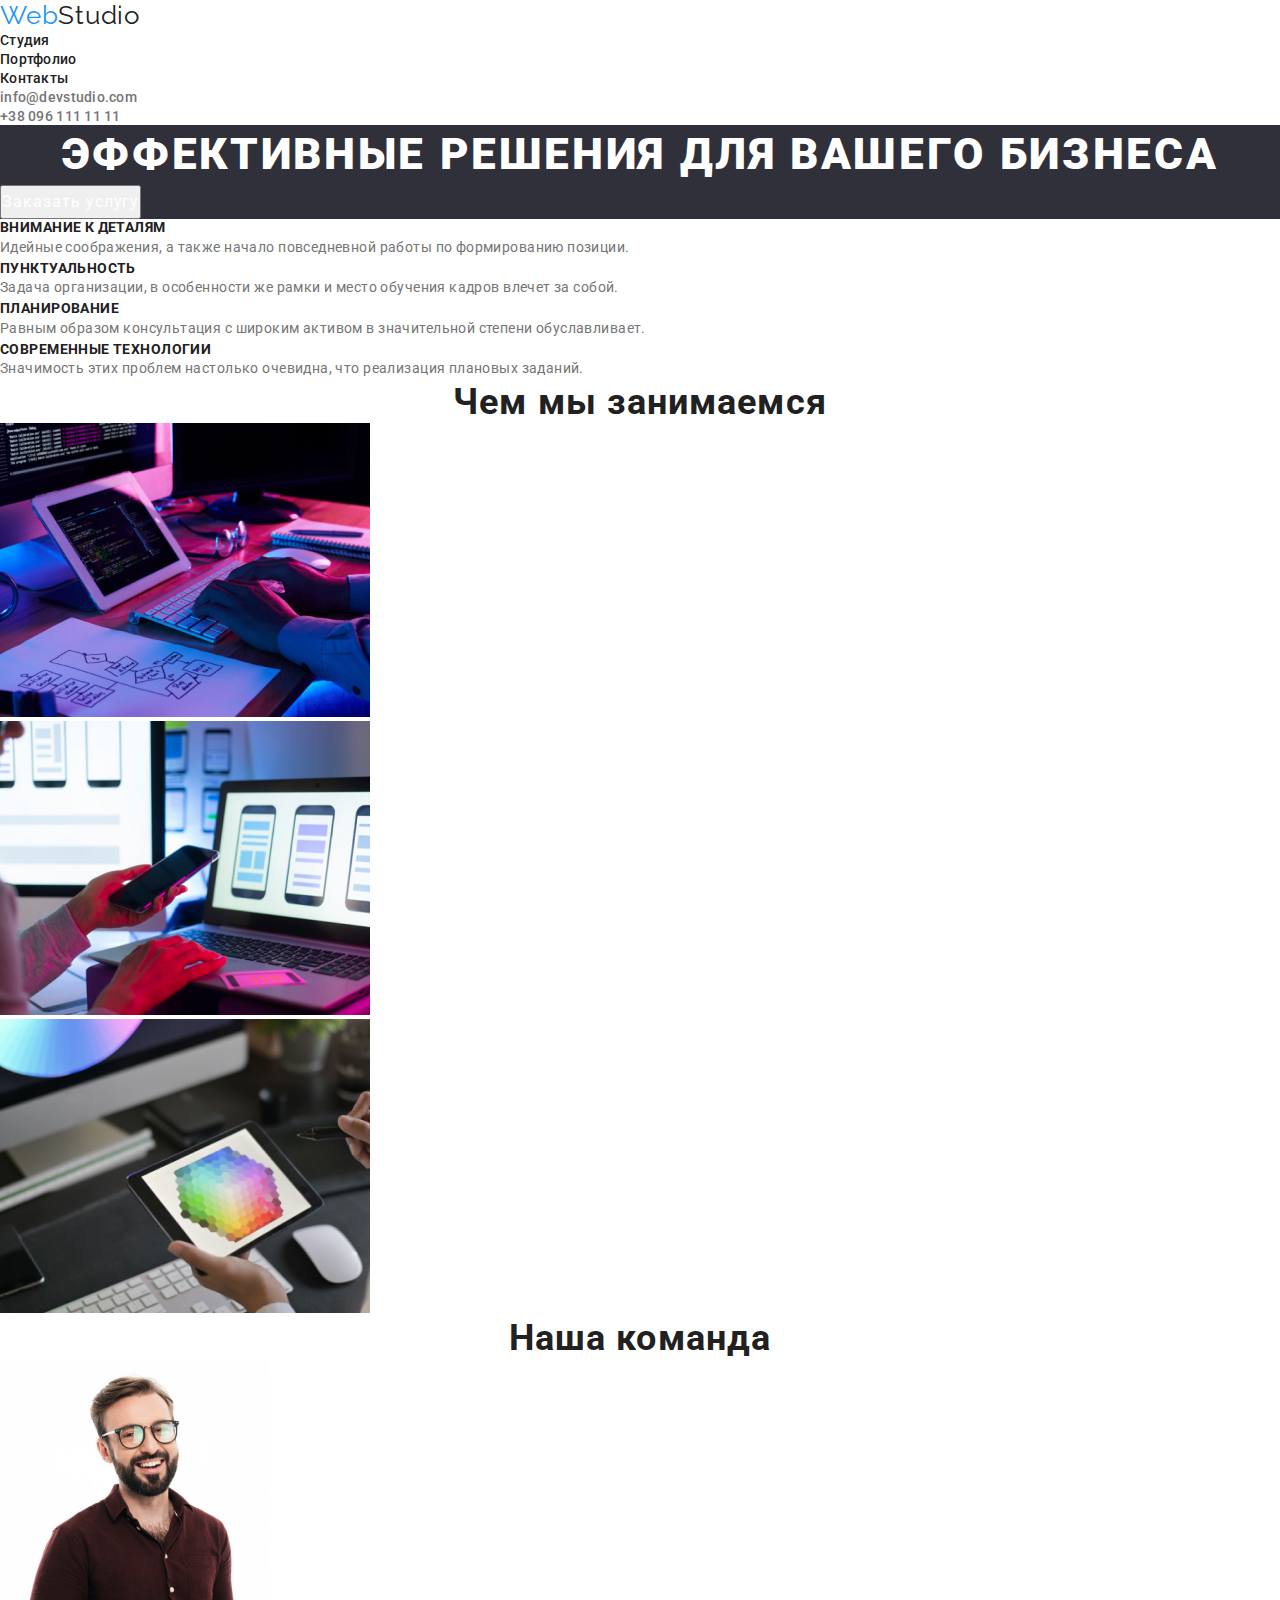
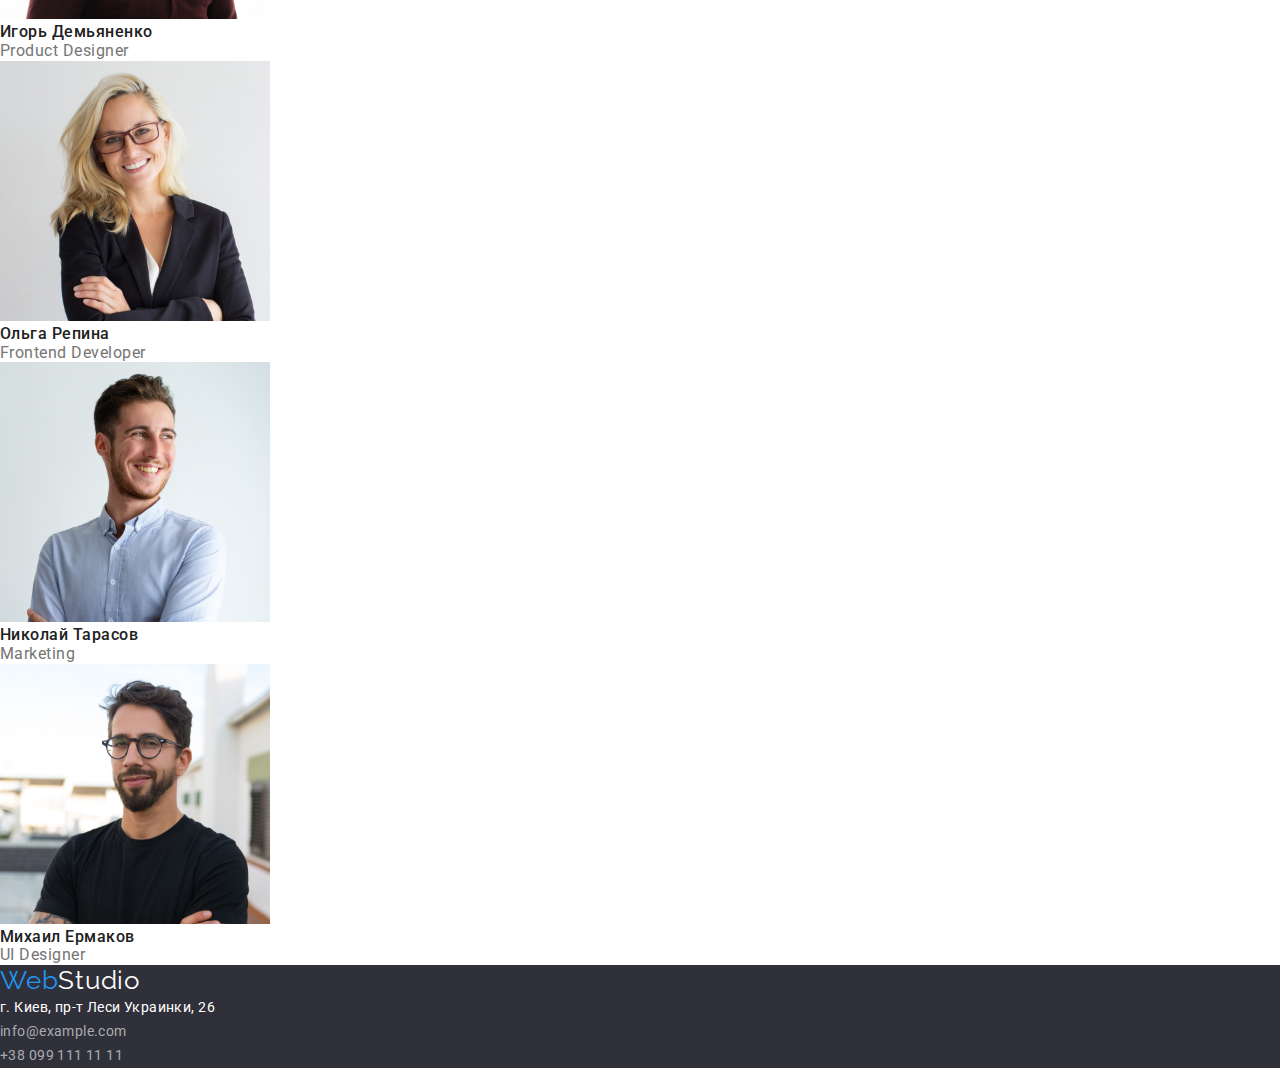
==== commit 2642caf9: "change of location root" ====
--- a/index.html
+++ b/index.html
@@ -54,11 +54,9 @@
     <main>
       <section class="complementary">
         <h1 class="font-size-title">ЭФФЕКТИВНЫЕ РЕШЕНИЯ ДЛЯ ВАШЕГО БИЗНЕСА</h1>
-        <div>
-          <button type="button" class="pointer font-size-button-index">
-            Заказать услугу
-          </button>
-        </div>
+        <button type="button" class="pointer font-size-button-index">
+          Заказать услугу
+        </button>
       </section>
       <section>
         <h3 class="text-title-h3-index">ВНИМАНИЕ К ДЕТАЛЯМ</h3>
--- a/css/styles.css
+++ b/css/styles.css
@@ -1,21 +1,22 @@
-/* global parameters */
-
-* {
-  box-sizing: border-box;
-  margin: 0;
-  padding: 0;
-}
-
-ul {
-  list-style: none;
-}
-
 :root {
   --first-text-primary: #212121;
   --main-background-color: #ffffff;
   --highlight-color: #2196f3;
   --complementary-color: #2f303a;
   --complementary-color-text: #757575;
+  --complementary-color-text-nav: #ffffff99;
+}
+
+/* global parameters */
+
+* {
+  box-sizing: border-box;
+  margin: 0;
+  padding: 0;
+}
+
+ul {
+  list-style: none;
 }
 
 /* logo */
@@ -62,6 +63,7 @@
 /* button index */
 
 .font-size-button-index {
+  font-family: Roboto;
   font-size: 16px;
   color: var(--main-background-color);
   line-height: 1.875;
@@ -208,7 +210,7 @@
   text-decoration: none;
   font-size: 14px;
   line-height: 1.714;
-  color: var(--complementary-color-text);
+  color: var(--complementary-color-text-nav);
   letter-spacing: 0.03em;
 }
 
